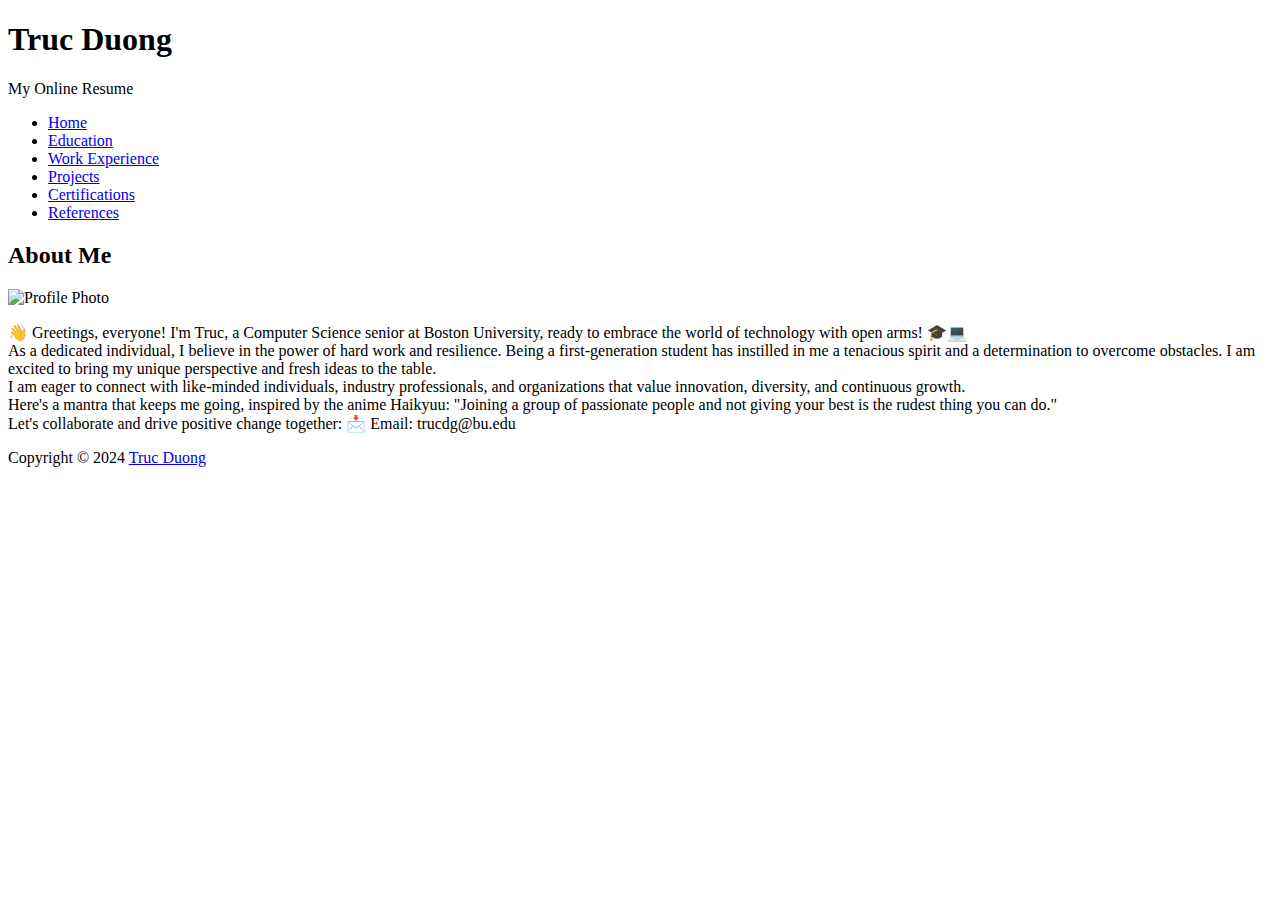
==== index.html @ 799efe09 "add home page" ====
<!DOCTYPE html>
<html lang="en">
<head>
    <meta charset="UTF-8">
    <meta name="viewport" content="width=device-width, initial-scale=1.0">
    <title> Home | Resume </title>
    <link rel="stylesheet" href="styles.css">
</head>
<body>
    <!-- Header -->
    <header>
        <h1>Truc Duong</h1>
        <p>My Online Resume</p>
    </header>

    <!-- Navigation -->
    <nav>
        <ul>
            <li><a href="index.html">Home</a></li>
            <li><a href="education.html">Education</a></li>
            <li><a href="work_experience.html">Work Experience</a></li>
            <li><a href="projects.html">Projects</a></li>
            <li><a href="certifications.html">Certifications</a></li>
            <li><a href="references.html">References</a></li>
        </ul>
    </nav>

    <!-- Main Content -->
    <main id="home-main">
        <h2>About Me</h2>
        <div>
            <div class="main-left">
                <img src="imgs/profile-pic.png" alt="Profile Photo" class="profile-pic">
            </div>
            <div class="main-right">
                <p>👋 Greetings, everyone! I'm Truc, a Computer Science senior at Boston University, ready to embrace the world of technology with open arms! 🎓💻  <br>
                As a dedicated individual, I believe in the power of hard work and resilience. Being a first-generation student has instilled in me a tenacious spirit and a determination to overcome obstacles. I am excited to bring my unique perspective and fresh ideas to the table. <br> 
                I am eager to connect with like-minded individuals, industry professionals, and organizations that value innovation, diversity, and continuous growth. <br>
                Here's a mantra that keeps me going, inspired by the anime Haikyuu: "Joining a group of passionate people and not giving your best is the rudest thing you can do." <br>
                Let's collaborate and drive positive change together: 📩 Email: trucdg@bu.edu</p>
            </div>

        </div>
    </main>

    <!-- Footer -->
     <footer>
        <p>Copyright &copy; 2024 <a href="index.html" target="_blank">Truc Duong</a></p>
     </footer>
    
</body>
</html>
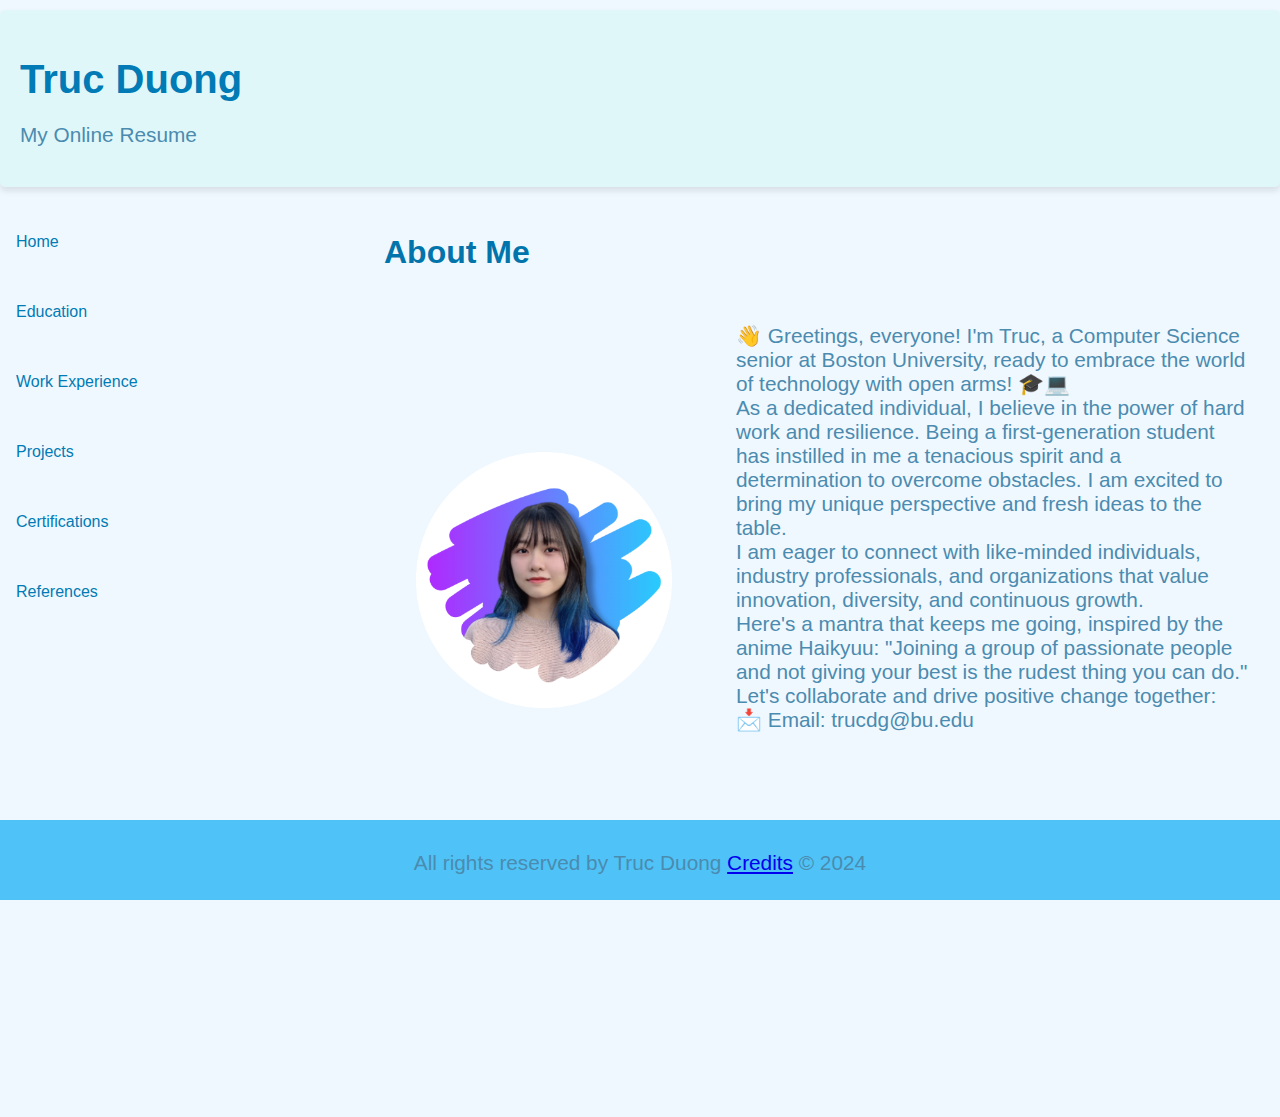
==== commit a0675236: "fix footer section and add credits page" ====
--- a/index.html
+++ b/index.html
@@ -44,9 +44,9 @@
     </main>
 
     <!-- Footer -->
-     <footer>
-        <p>Copyright &copy; 2024 <a href="index.html" target="_blank">Truc Duong</a></p>
-     </footer>
+    <footer>
+        <p>All rights reserved by Truc Duong <a href="credits.html" target="_blank">Credits</a> &copy; 2024 </p>
+    </footer>
     
 </body>
 </html>--- a/styles.css
+++ b/styles.css
@@ -0,0 +1,407 @@
+body {
+    font-family: 'Helvetica Neue', Helvetica, Arial, sans-serif;
+    margin: 0;
+    padding: 0;
+    background-color: #f0f8ff;
+    color: #333;
+    box-sizing: border-box;
+}
+
+/* Centering the content and adding margin */
+main, header {
+    margin: 10px auto;
+}
+
+/* Header Section */
+header {
+    padding: 20px;
+    background-color: #e0f7fa;
+    border-radius: 5px;
+    box-shadow: 0 4px 6px rgba(0, 0, 0, 0.1);
+    text-align: left;
+}
+
+h1 {
+    font-size: 2.5em;
+    color: #007bb5;
+    margin-bottom: 10px;
+    font-weight: bold;
+}
+
+h2 {
+    font-size: 2em;
+    color: #0175ab;
+    margin-bottom: 10px;
+    font-weight: bold;
+}
+
+p {
+    font-size: 1.3em;
+    color: #4b8baf;
+}
+
+/* Navigation Section */
+nav {
+    display: block;
+    width: 20%;
+    float: left;
+}
+ul {
+    list-style: none;
+    padding: 0;
+    margin: 0;
+}
+
+nav li {
+    margin: 20px 0;
+}
+
+nav a {
+    text-decoration: none;
+    color: #007bb5; 
+    padding: 1em;
+    display: block;
+    border-radius: 5px;
+    transition: background-color 0.3s ease;
+}
+
+nav a:hover {
+    color:whitesmoke;
+    background-color: #f472e9;
+}
+
+
+/* Main Section */
+main {
+    width: 70%;
+    height: 100vh;
+    float: right;
+}
+
+/* Footer */
+footer {
+    position: fixed;
+    bottom: 0;
+    left: 0;
+    right: 0;
+    height: 60px;
+    padding: 10px;
+    background-color: #4fc3f7;
+    color: white;
+    text-align: center;
+}
+
+/* Homepage */
+#home-main div {
+    display: flex;
+    align-items: center;
+    gap: 2em;
+    margin: 1em;
+}
+
+.main-right p {
+    padding-bottom: 5em;
+}
+
+.main-left {
+    flex: 1;
+}
+
+.main-right {
+    flex: 2;
+}
+
+.main-left > img {
+    width: 100%;
+}
+
+/* Education Page */
+#education-cont {
+    padding: 20px;
+    margin: 20px auto;
+    max-width: 1000px;
+}
+
+#education-cont > div {
+    display: flex;
+    align-items: center;
+    margin-bottom: 30px;
+    padding: 20px;
+    background-color: #e0f7fa;
+    border-radius: 8px;
+    box-shadow: 0 4px 8px rgba(0, 0, 0, 0.1);
+}
+
+.education-cont-left {
+    text-align: center;
+    margin-right: 1.5em;
+}
+
+#education-cont p {
+    font-size: 1.2em;
+    color: #4e4d4d;
+    display: flex;
+    justify-content: space-between;
+    margin-bottom: 5px;
+}
+
+#education-cont p em {
+    font-style: italic;
+    color: #007bb5;
+    margin-bottom: 10px;
+}
+
+#education-cont a {
+    text-decoration: none;
+    color: #007bb5;
+    padding: 10px 20px;
+    border: 1px solid #007bb5;
+    border-radius: 5px;
+    transition: background-color 0.3s ease, color 0.3s ease;
+}
+
+#education-cont a:hover {
+    background-color: #007bb5;
+    color: #fff;
+}
+
+/* Experience Page */
+#experience-section {
+    margin: 0 auto;
+    padding: 20px;
+    background-color: #f0f8ff; /* Light pastel blue background */
+    border-radius: 10px;
+    box-shadow: 0 4px 8px rgba(0, 0, 0, 0.1);
+}
+
+.experience {
+    margin-bottom: 20px;
+    padding-bottom: 3em;
+}
+
+h3 {
+    font-size: 1.8em;
+    color: #4b8baf; /* Lighter blue for job titles */
+    margin-bottom: 5px;
+}
+
+#experience-section ul {
+    list-style: disc;
+    margin-left: 20px;
+}
+
+/* Projects Page */
+#projects {
+    padding-bottom: calc(2em + 50px);
+}
+
+.project {
+    display: flex;
+    align-items: center;
+    padding-bottom: calc(2em + 50px);
+}
+
+.project-img {
+    max-width: 200px; /* Adjust as needed */
+    margin-right: 20px;
+    border-radius: 5px;
+}
+.project-link {
+    color: #bd1cb3;
+    text-decoration: none;
+    font-weight: bold;
+}
+
+.project-link:hover {
+    color: #008d18;
+    text-decoration: underline;
+}
+
+/* Certifications Page */
+.certifications-grid {
+    display: grid;
+    /* grid-template-columns: repeat(auto-fit, minmax(200px, 1fr)); */
+    grid-template-columns: repeat(2, 1fr);;
+    gap: 20px;
+    padding: 20px;
+    justify-items: center;
+}
+
+.cert-item {
+    text-align: center;
+}
+
+.cert-img {
+    max-width: 300px;
+    height: auto;
+    border-radius: 10px;
+    box-shadow: 0 4px 6px rgba(0, 0, 0, 0.1);
+    margin-bottom: 10px;
+}
+
+.cert-item p {
+    font-size: 1.1em;
+    color: #0175ab;
+}
+
+#certifications {
+    padding-bottom: 5em;
+}
+
+/* References */
+table {
+    width: 70%;
+    border-collapse: collapse;
+    margin: 20px 0;
+    font-size: calc(1.5em - 10px);
+}
+
+th, td {
+    padding: 15px;
+    text-align: left;
+    border-bottom: 1px solid #ddd;
+}
+
+th {
+    background-color: #007bb5;
+    color: white;
+}
+
+td a {
+    color: #928892;
+    text-decoration: none;
+}
+
+td a:hover {
+    text-decoration: underline;
+    color: #bd1cb3;
+}
+
+/* Calculator */
+#calculator {
+    display: inline-block;
+    padding: 20px;
+    background-color: #fff;
+    border-radius: 8px;
+    box-shadow: 0 4px 8px rgba(0, 0, 0, 0.1);
+    text-align: center;
+}
+input {
+    padding: 10px;
+    font-size: 1.2em;
+    width: 100px;
+    margin: 5px;
+    border-radius: 20px;
+}
+button {
+    padding: 10px 20px;
+    margin: 5px;
+    font-size: 1.2em;
+    border: none;
+    background-color: #007bb5;
+    color: white;
+    cursor: pointer;
+    border-radius: 5px;
+}
+button:hover {
+    background-color: #a725c4;
+}
+
+/* Responsive CSS */
+@media screen and (max-width:750px) {
+    body {
+        text-align: center;
+    }
+
+    footer {
+        height: 20px;
+    }
+
+    footer p {
+        margin: 0;
+    }
+    nav {
+        float: none;
+        width: 100%;
+        display: flex;
+        justify-content: space-around;
+        background-color: #e0f7fa;
+        padding: 10px 0;
+        box-shadow: 0 2px 4px rgba(0, 0, 0, 0.1);
+        font-size: calc(1em - 5px);
+        font-weight: bold;
+    }
+
+    nav li {
+        display: inline-block;
+        margin: 0;
+    }
+
+    h3 {
+        font-size: 1.3em;
+        color: #4b8baf; /* Lighter blue for job titles */
+        margin-bottom: 5px;
+    }
+
+    header {
+        text-align: center;
+    }
+
+    main {
+        width: 100%;
+        height: 100vh;
+        padding: 20px 10px;
+        float: none;
+        display: block;
+
+    }
+
+    #home-main div{
+        display: block;
+    }
+
+    p {
+        font-size: calc(1.3em - 4px);
+    }
+
+    /* Education Page */
+    #education-cont > div {
+        flex-direction: column;
+        text-align: center;
+        padding-left: 0;
+        margin-top: 20px;
+    }
+
+    #education-cont p {
+        font-size: calc(1.3em - 4px);
+    }
+
+    /* Projects Page */
+    .project {
+        flex-direction: column;
+        align-items: center;
+    }
+
+    .project-img {
+        margin-right: 0;
+        margin-bottom: 10px;
+        max-width: 100%;
+    }
+
+    /* Certification Page */
+    .certifications-grid {
+        grid-template-columns: 1fr;
+    }
+
+    .cert-img {
+        max-width: 100%;
+    }
+
+    /* Reference Page */
+    #references table {
+        margin: 20px auto;
+    }
+
+    
+}
+
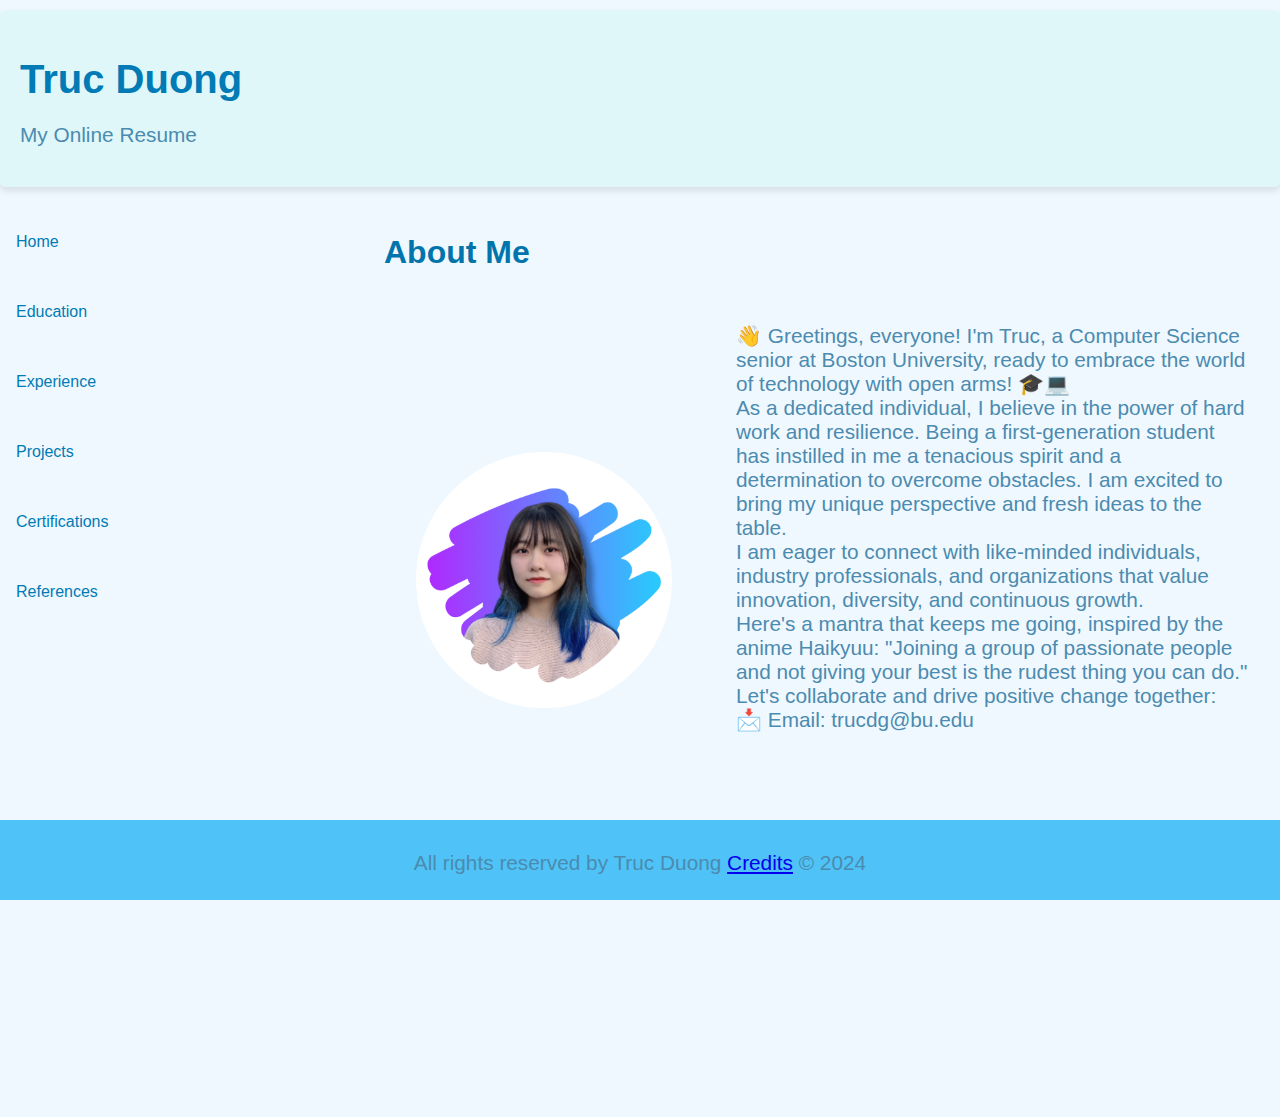
==== commit 7d8adf60: "fix nav items" ====
--- a/index.html
+++ b/index.html
@@ -18,7 +18,7 @@
         <ul>
             <li><a href="index.html">Home</a></li>
             <li><a href="education.html">Education</a></li>
-            <li><a href="work_experience.html">Work Experience</a></li>
+            <li><a href="work_experience.html">Experience</a></li>
             <li><a href="projects.html">Projects</a></li>
             <li><a href="certifications.html">Certifications</a></li>
             <li><a href="references.html">References</a></li>
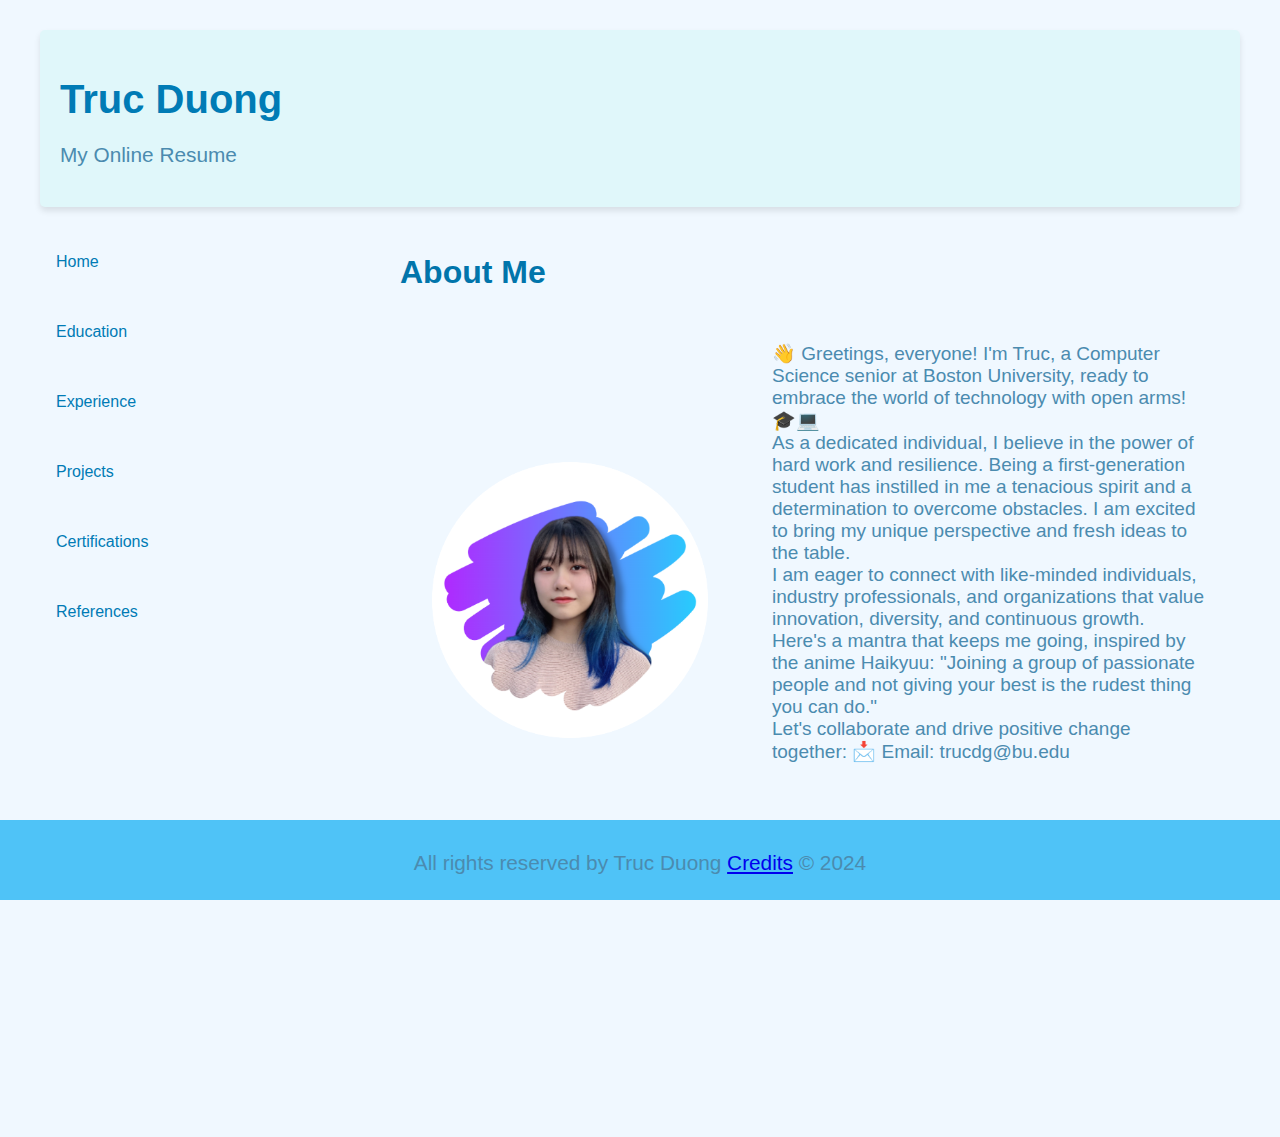
==== commit e5b341fb: "fix profile pic size and font size in homepage" ====
--- a/index.html
+++ b/index.html
@@ -30,7 +30,7 @@
         <h2>About Me</h2>
         <div>
             <div class="main-left">
-                <img src="imgs/profile-pic.png" alt="Profile Photo" class="profile-pic">
+                <img src="imgs/profile-pic.png" alt="Profile Photo" id="profile-pic">
             </div>
             <div class="main-right">
                 <p>👋 Greetings, everyone! I'm Truc, a Computer Science senior at Boston University, ready to embrace the world of technology with open arms! 🎓💻  <br>
--- a/styles.css
+++ b/styles.css
@@ -1,7 +1,7 @@
 body {
     font-family: 'Helvetica Neue', Helvetica, Arial, sans-serif;
-    margin: 0;
-    padding: 0;
+    margin: 10px 20px;
+    padding: 10px 20px;
     background-color: #f0f8ff;
     color: #333;
     box-sizing: border-box;
@@ -111,8 +111,12 @@
     flex: 2;
 }
 
-.main-left > img {
-    width: 100%;
+#profile-pic {
+    width: calc(20vw + 20px);
+}
+
+.main-right > p {
+    font-size: calc(1em + 3px);
 }
 
 /* Education Page */
